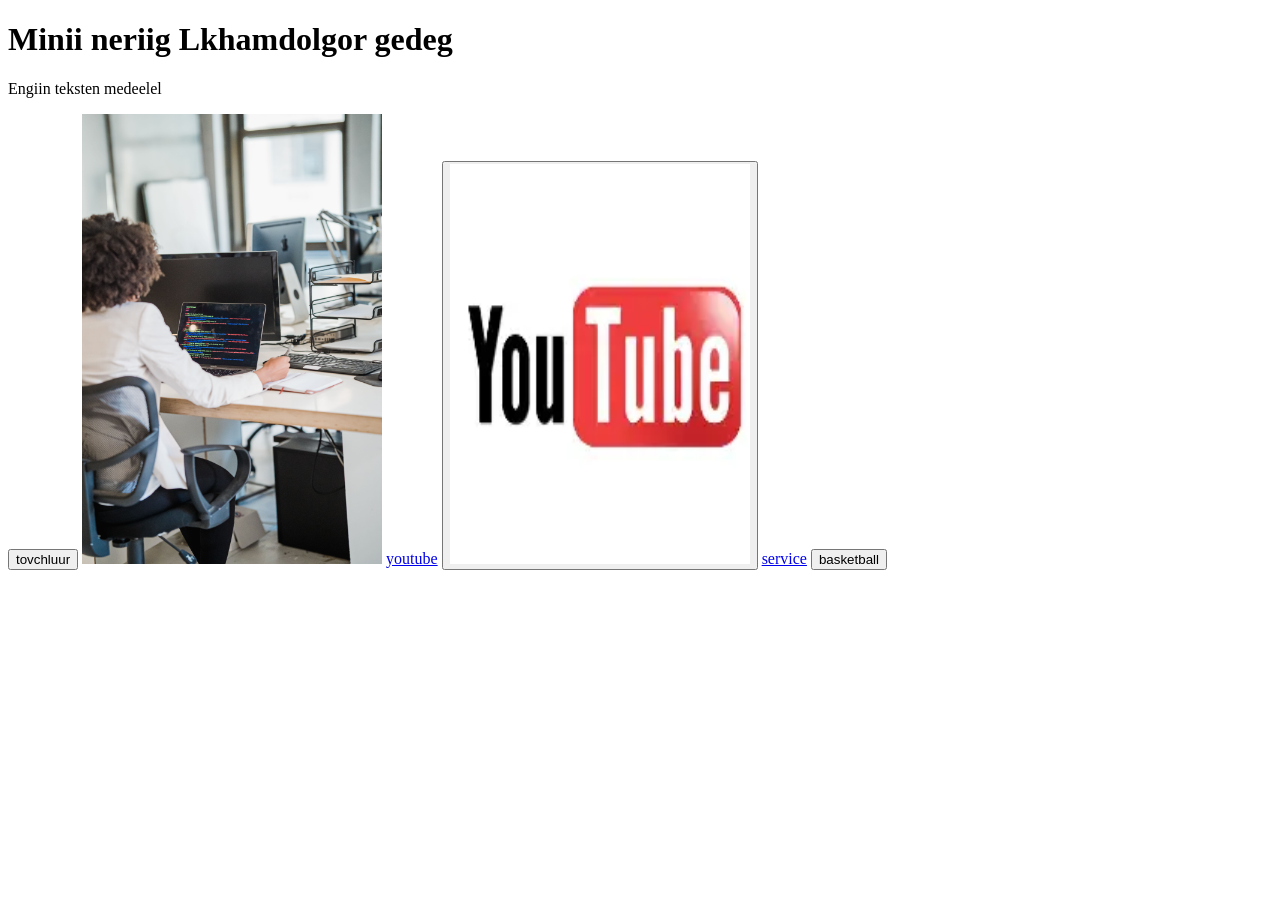
==== index.html @ 699db2ba "tailbar" ====
<!doctype html>
<html lang="en">
  <head>
    <meta charset="UTF-8" />
    <meta name="viewport" content="width=device-width, initial-scale=1.0" />
    <title>Document</title>
  </head>
  <body>
    <h1>Minii neriig Lkhamdolgor gedeg</h1>
    <p>Engiin teksten medeelel</p>
    <button>tovchluur</button>
    <img src="photo.jpg" alt="" width="300" />
    <a href="https://www.youtube.com/youtube"> youtube</a>
    <a href="https://www.youtube.com/youtube">
      <button><img src="zurag.webp" alt="" width="300" height="400" /></button
    ></a>
    <a href="second.html"> service</a>
    <a href="OIP.webp"><button>basketball</button></a>
  </body>
</html>
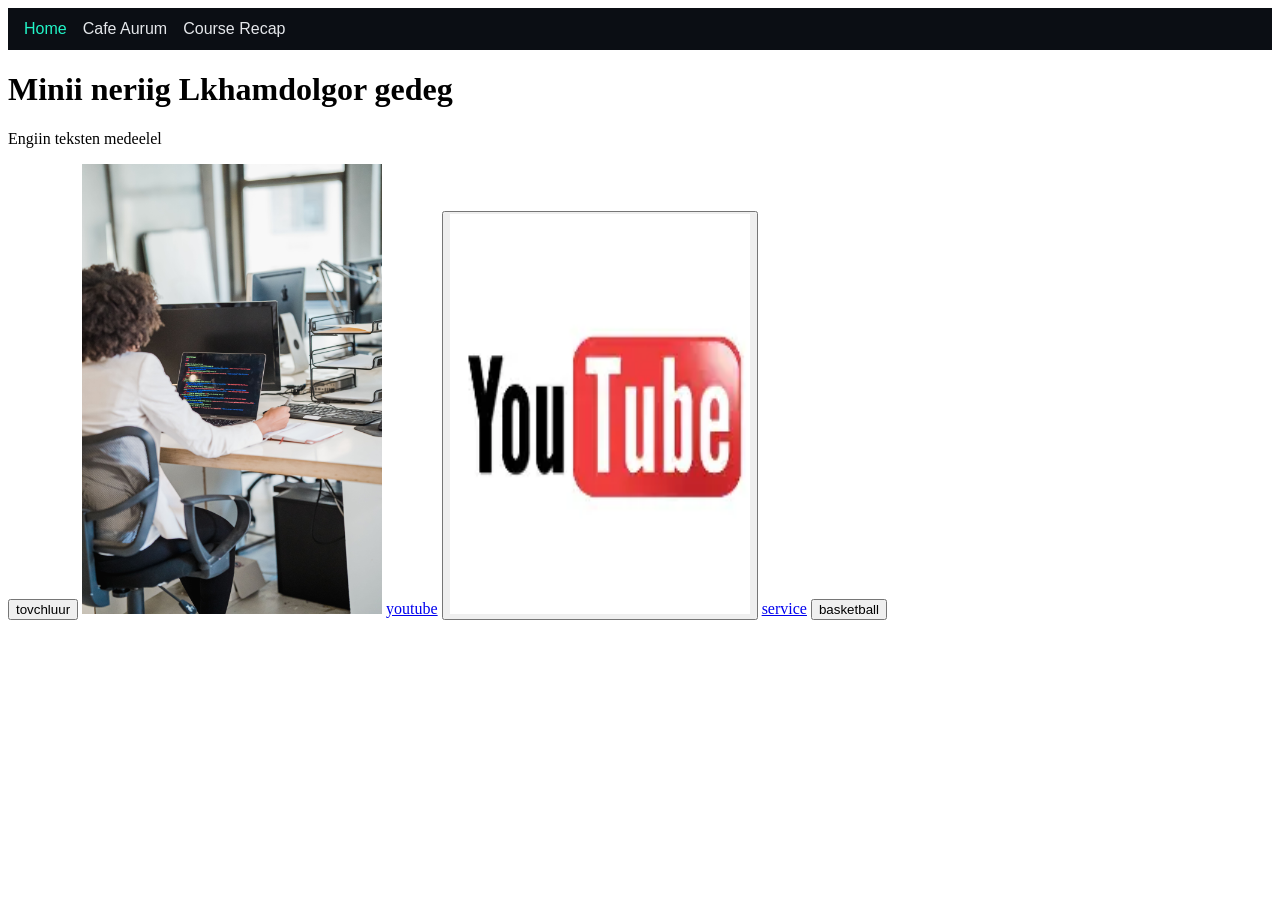
==== commit b95e243b: "feat: add navigation bar to index and menu pages Co-authored-by: Lkhamaa619 <316030216+Lkhamaa619@us" ====
--- a/index.html
+++ b/index.html
@@ -6,6 +6,13 @@
     <title>Document</title>
   </head>
   <body>
+    <nav
+      style="display: flex; gap: 16px; padding: 12px 16px; background: #0b0e14; margin-bottom: 16px; font-family: sans-serif"
+    >
+      <a href="index.html" style="color: #22f5c8; text-decoration: none">Home</a>
+      <a href="menu.html" style="color: #e5e7eb; text-decoration: none">Cafe Aurum</a>
+      <a href="course.html" style="color: #e5e7eb; text-decoration: none">Course Recap</a>
+    </nav>
     <h1>Minii neriig Lkhamdolgor gedeg</h1>
     <p>Engiin teksten medeelel</p>
     <button>tovchluur</button>
